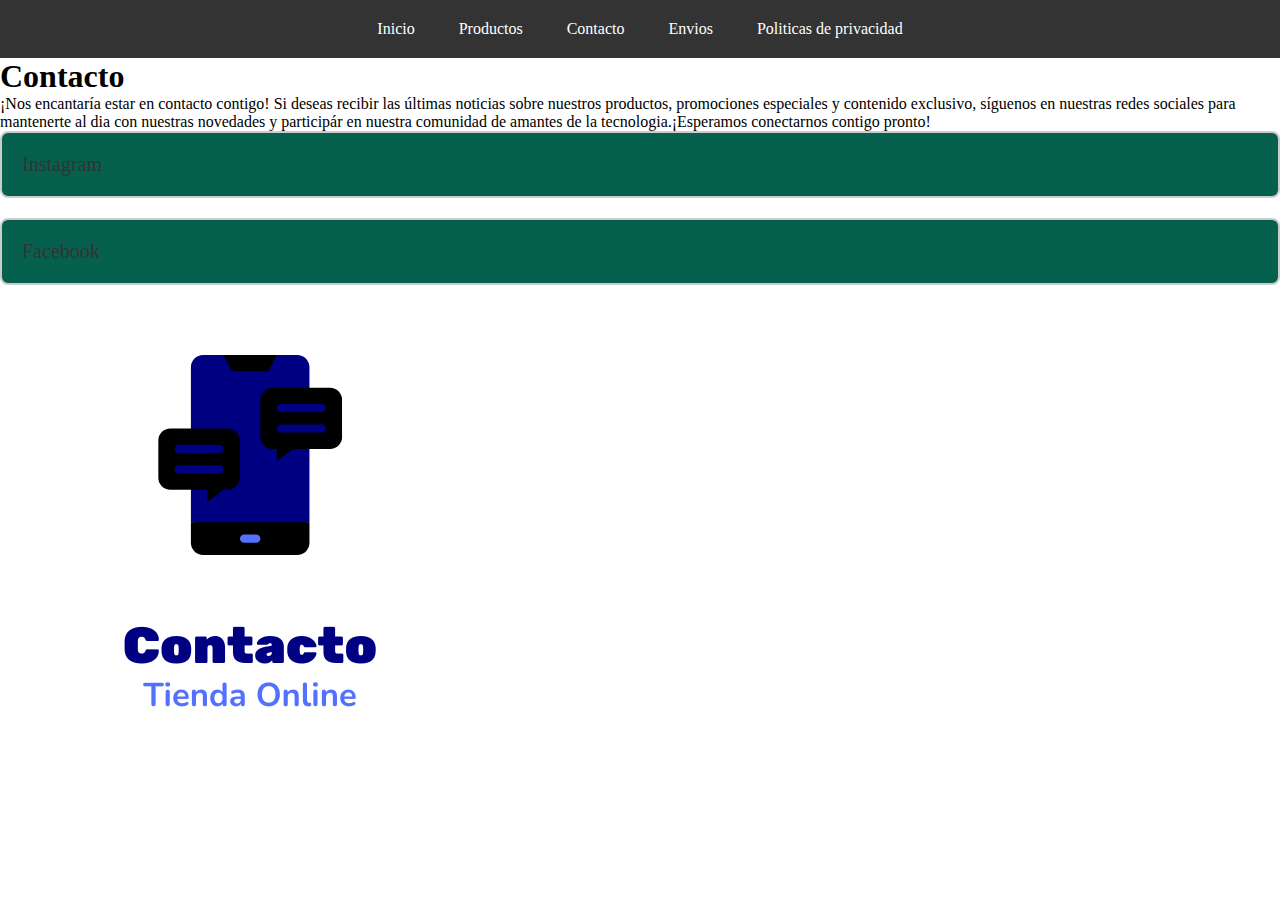
==== repo/contacto.html @ 3116735f "Add files via upload" ====
<!DOCTYPE html>
<html lang="es">
<head>
    <meta charset="UTF-8">
    <meta name="viewport" content="width=device-width, initial-scale=1.0">
    <title>Mi Página</title>
    <link rel="stylesheet" href="estilo.css">
</head>
<body>
    <header>
        <nav>
            <ul>
                <li><a href="index.html">Inicio</a></li>
                <li><a href="productos.html">Productos</a></li>
                <li><a href="contacto.html">Contacto</a></li>
				<li><a href="envios.html">Envios</a></li>
				<li><a href="politica.html">Politicas de privacidad</a></li>
            </ul>
        </nav>
    </header>
    <main>
        <section>
            <h1>Contacto</h1>
            <p>¡Nos encantaría estar en contacto contigo! Si deseas recibir las últimas noticias sobre nuestros productos, promociones especiales y contenido exclusivo, síguenos en nuestras redes sociales para mantenerte al dia con nuestras novedades y participár en nuestra comunidad de amantes de la tecnologia.¡Esperamos conectarnos contigo pronto!</p>
			<div class="contacto">
                <a href="https://www.instagram.com/">Instagram</a>
			</div>
			<div class="contacto">
                <p><a href="http://facebook.com/">Facebook</a></p>
			</div>
            <img src="contacto.png" alt="contacto">
        </section>
    </main>
    <footer>
    </footer>
</body>
</html>
---- repo/estilo.css ----
* {
    margin: 0;
    padding: 0;
    box-sizing: border-box;
}

header {
    background-color: #333; 
    padding: 10px 0;
}

nav ul {
    list-style: none;
    text-align: center;
}

nav ul li {
    display: inline;
}

nav ul li a {
    display: inline-block;
    padding: 10px 20px; 
    text-decoration: none;
    color: #fff;
}

nav ul li a:hover {
    background-color: #555; 
}
#logo {
    display: block;
    width: 15%; 
    height: auto; 
    margin: 0 auto; 
}

.producto {
    width: 20%;
    float: left;
    border: 45px solid #41CE100;
    background-color: #05614D;
    color: black; 
    margin: 10em;
    height: 20em;
    text-align: center;
    padding: 3em;
    border-radius: 8px;
	font-size: 20px;
}
.producto a {
    color: inherit;
    text-decoration: none;
}
.producto a:hover {
    color: #fff; 
}

.precio
{
	width:90%;
	margin:auto;
	background-color:#fff;
	Color:#000;
	margin-bottom:1em;
}
.contacto {
    border: 2px solid #ccc; 
    border-radius: 8px; 
    padding: 20px;
    margin-bottom: 20px;
    background-color: #05614D; 
	font-size: 20px;
}

.contacto a {
    text-decoration: none;
    color: #333; 
}
.contacto a:hover {
    color: #fff; 
}
.contacto img {
    display: block; 
    width: 200px; 
    height: auto; 
    margin: auto; 
}

.envios {
    border: 2px solid #ccc; 
    border-radius: 8px; 
    padding: 20px; 
    margin-bottom: 20px; 
    background-color: #05614D; 
	font-size: 20px;
}

.envios a {
    text-decoration: none; 
    color: #333; 
    display: block;
    margin-bottom: 10px; 
}

.envios a:hover {
    color: #fff; 
}

.envios img {
    display: block;
    width: 200px; 
    height: auto; 
    margin: auto; 
}

.enlace-politica p {
    margin-bottom: 20px; 
}

.enlace-politica a {
	border: 2px solid #ccc; 
    display: block;
    background-color: #05614D; 
    padding: 20px; 
    border-radius: 8px; 
    text-decoration: none; 
    color: black; 
	font-size: 20px;
}
.enlace-politica a:hover {
    color: #fff; 
}

.enlace-politica img {
    display: block; 
    width: 200px; 
    height: auto; 
    margin: auto; 
}
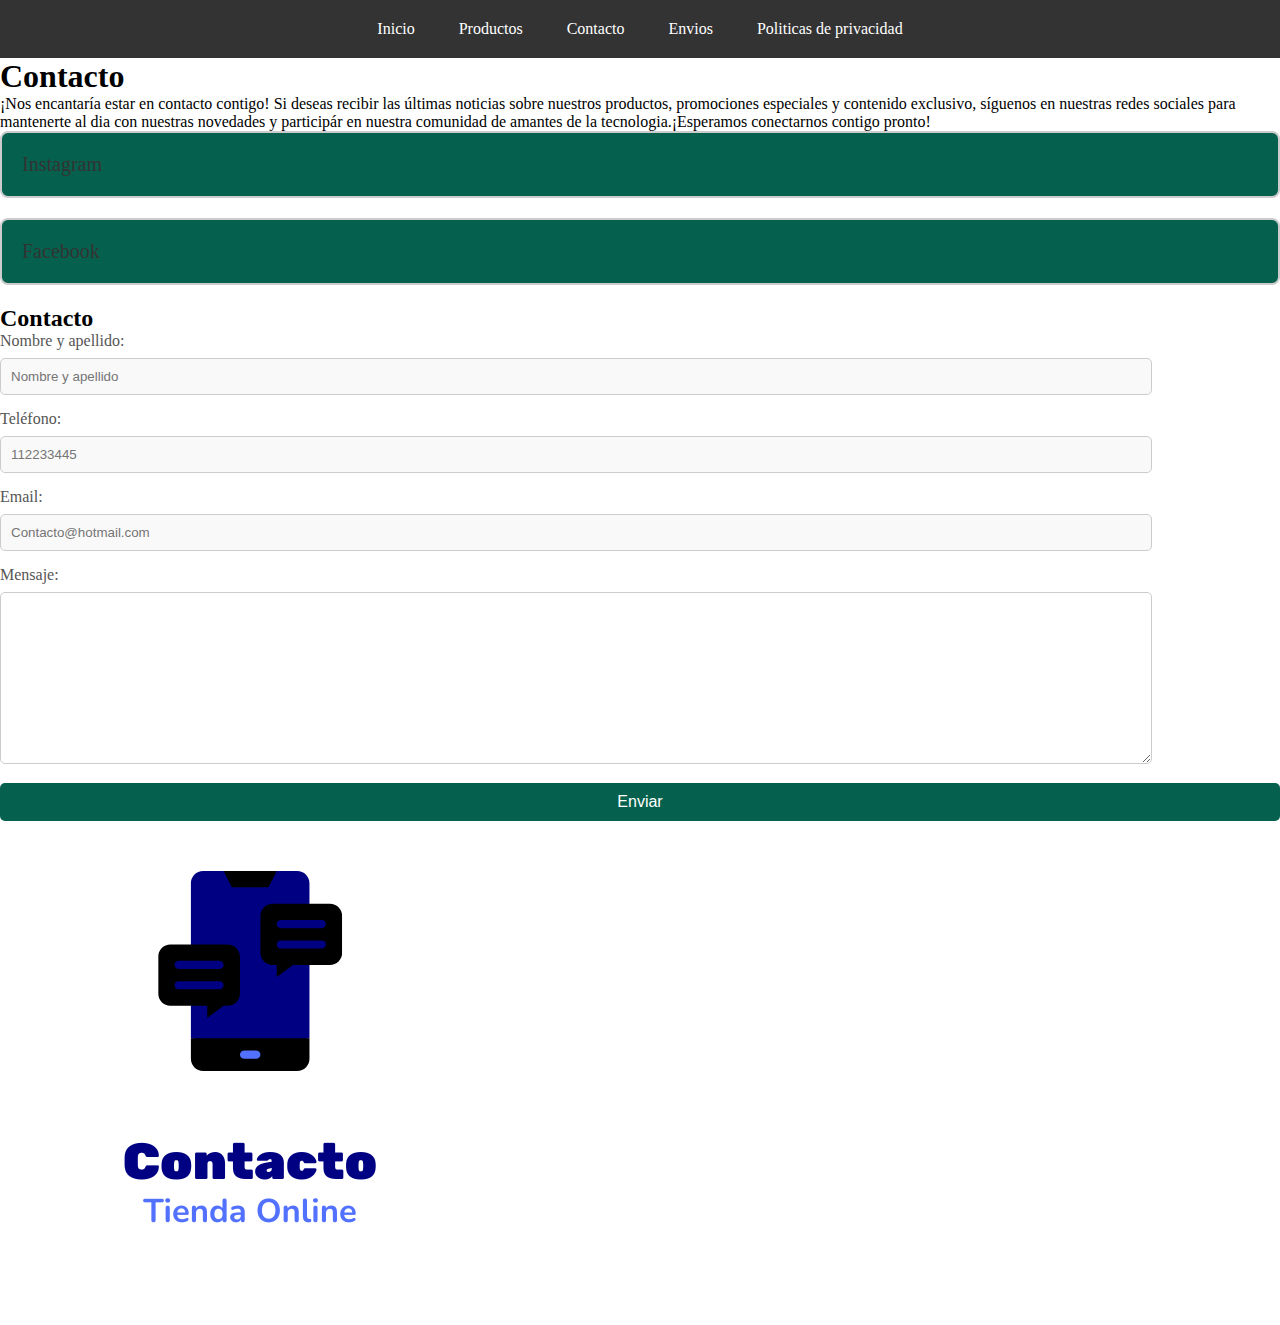
==== commit 9024715a: "Add files via upload" ====
--- a/repo/contacto.html
+++ b/repo/contacto.html
@@ -28,8 +28,25 @@
 			<div class="contacto">
                 <p><a href="http://facebook.com/">Facebook</a></p>
 			</div>
+			<form>
+        <h2> Contacto </h2>
+        <label>Nombre y apellido:</label>
+        <input type="text" placeholder="Nombre y apellido">
+        <br>
+        <label>Teléfono:</label>
+        <input type="number" placeholder="112233445">
+        <br>
+        <label>Email:</label>
+        <input type="email" placeholder="Contacto@hotmail.com">
+        <br>
+        <label>Mensaje:</label>
+        <textarea cols="20" rows="10"></textarea>
+        <br>
+        <button type="submit">Enviar</button>
+    </form>
             <img src="contacto.png" alt="contacto">
         </section>
+	
     </main>
     <footer>
     </footer>
--- a/repo/estilo.css
+++ b/repo/estilo.css
@@ -24,6 +24,7 @@
     text-decoration: none;
     color: #fff;
 }
+
 
 nav ul li a:hover {
     background-color: #555; 
@@ -47,6 +48,7 @@
     padding: 3em;
     border-radius: 8px;
 	font-size: 20px;
+	
 }
 .producto a {
     color: inherit;
@@ -55,7 +57,6 @@
 .producto a:hover {
     color: #fff; 
 }
-
 .precio
 {
 	width:90%;
@@ -86,6 +87,75 @@
     height: auto; 
     margin: auto; 
 }
+.contacto form {
+
+    background-color: #d11b1b;
+
+    padding: 20px;
+
+    border-radius: 10px;
+
+    box-shadow: 0 4px 8px rgba(0, 0, 0, 0.1);
+
+	max-width: 400px;
+
+    width: 100%; 
+
+    margin: 20px auto; 
+
+}
+label {
+
+    display: block;
+
+    margin-bottom: 8px;
+
+    color: #555;
+
+}
+input, textarea {
+
+    width: 90%;
+
+    padding: 10px;
+
+    margin-bottom: 15px;
+
+    border: 1px solid #ccc;
+
+    border-radius: 5px;
+
+}
+input[type="number"], input[type="text"], input[type="email"] {
+
+    background-color: #f9f9f9;
+
+}
+button {
+
+    width: 100%;
+
+    padding: 10px;
+
+    background-color: #05614D;
+
+    border: none;
+
+    color: white;
+
+    border-radius: 5px;
+
+    cursor: pointer;
+
+    font-size: 16px;
+
+}
+
+button:hover {
+
+    background-color: #4cae4c;
+
+}
 
 .envios {
     border: 2px solid #ccc; 
@@ -138,3 +208,4 @@
     height: auto; 
     margin: auto; 
 }
+
